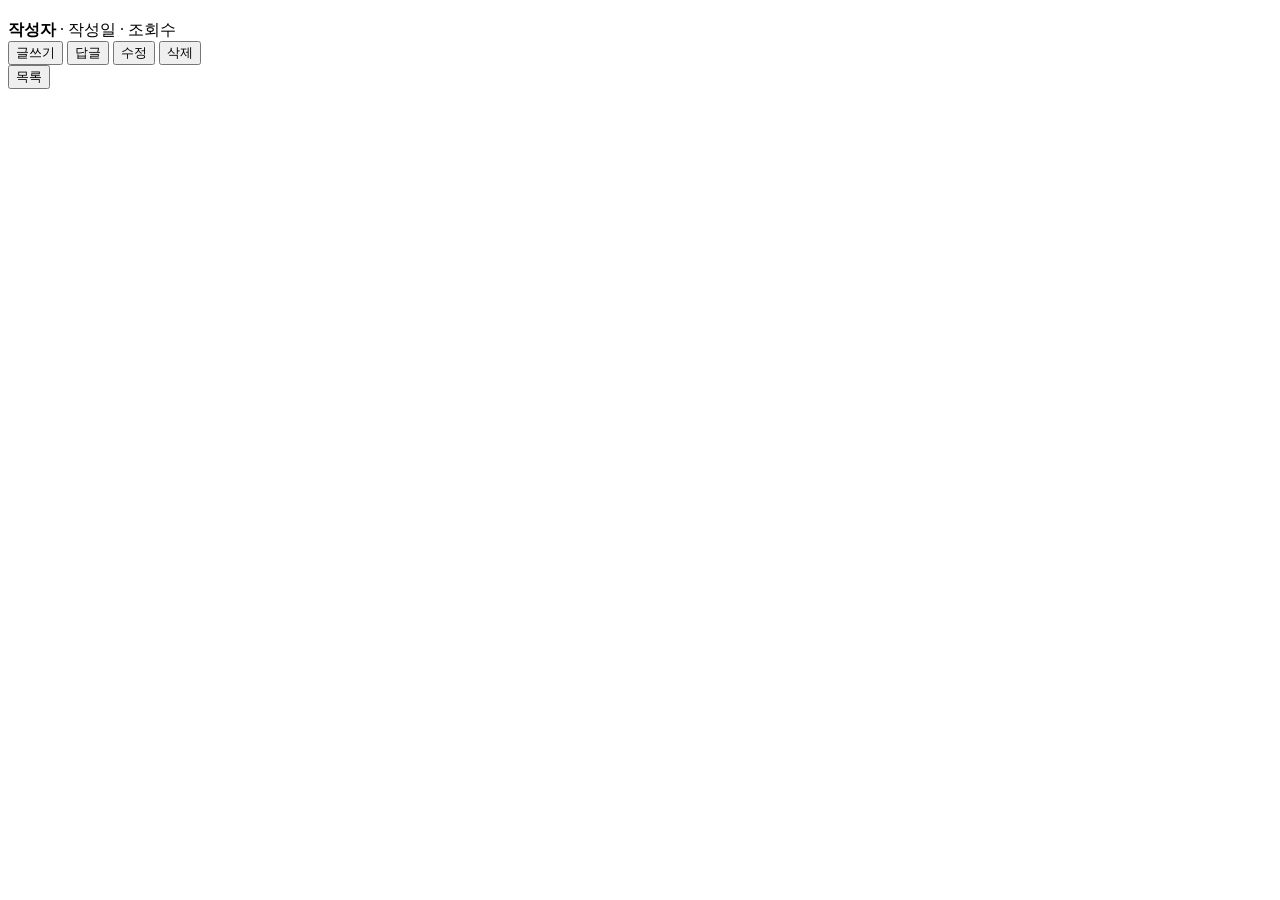
==== src/main/resources/templates/views/post/detail.html @ 4884bba9 "add: common, post template views" ====
<!DOCTYPE html>
<html xmlns:th="http://www.thymeleaf.org"
      xmlns:layout="http://www.ultraq.net.nz/thymeleaf/layout"
      layout:decorate="~{/layout/default}">

<th:block layout:fragment="style">
    <link rel="stylesheet" th:href="@{/libs/toastui-editor/css/toastui-editor.min.css}"/>
    <link rel="stylesheet" th:href="@{/css/post.css}"/>
</th:block>

<th:block layout:fragment="content">
    <div class="content">
        <h2 class="blind" th:text="#{page.post}"></h2>

        <div class="sec_post">
            <!-- post-head -->
            <div class="post-head">
                <div class="ui item">
                    <p class="title"></p>
                </div>
                <div class="ui item">
                    <strong class="writer">작성자</strong>
                    <span> &middot; </span>
                    <span class="date">작성일</span>
                    <span> &middot; </span>
                    <span class="views">조회수</span>
                </div>
            </div>
            <!-- post-body -->
            <div class="post-body">
                <div id="viewer"></div>
            </div>
            <!-- post-foot -->
            <div class="post-foot">
                <div class="buttons">
                    <div class="left">
                        <button type="button" class="ui primary button large" th:text="#{button.add}">글쓰기</button>
                        <button type="button" class="ui  button large" th:text="#{button.reply}">답글</button>
                        <button type="button" class="ui button large" th:text="#{button.edit}">수정</button>
                        <button type="button" class="ui button large" th:text="#{button.remove}">삭제</button>
                    </div>
                    <div class="right">
                        <button type="button" class="ui button large" th:text="#{button.list}">목록</button>
                    </div>
                </div>
            </div>
        </div>
    </div>
</th:block>

<th:block layout:fragment="script">
    <script th:src="@{/libs/toastui-editor/js/toastui-editor-all.min.js}"></script>
    <script th:src="@{/js/post.js}"></script>
</th:block>
</html>
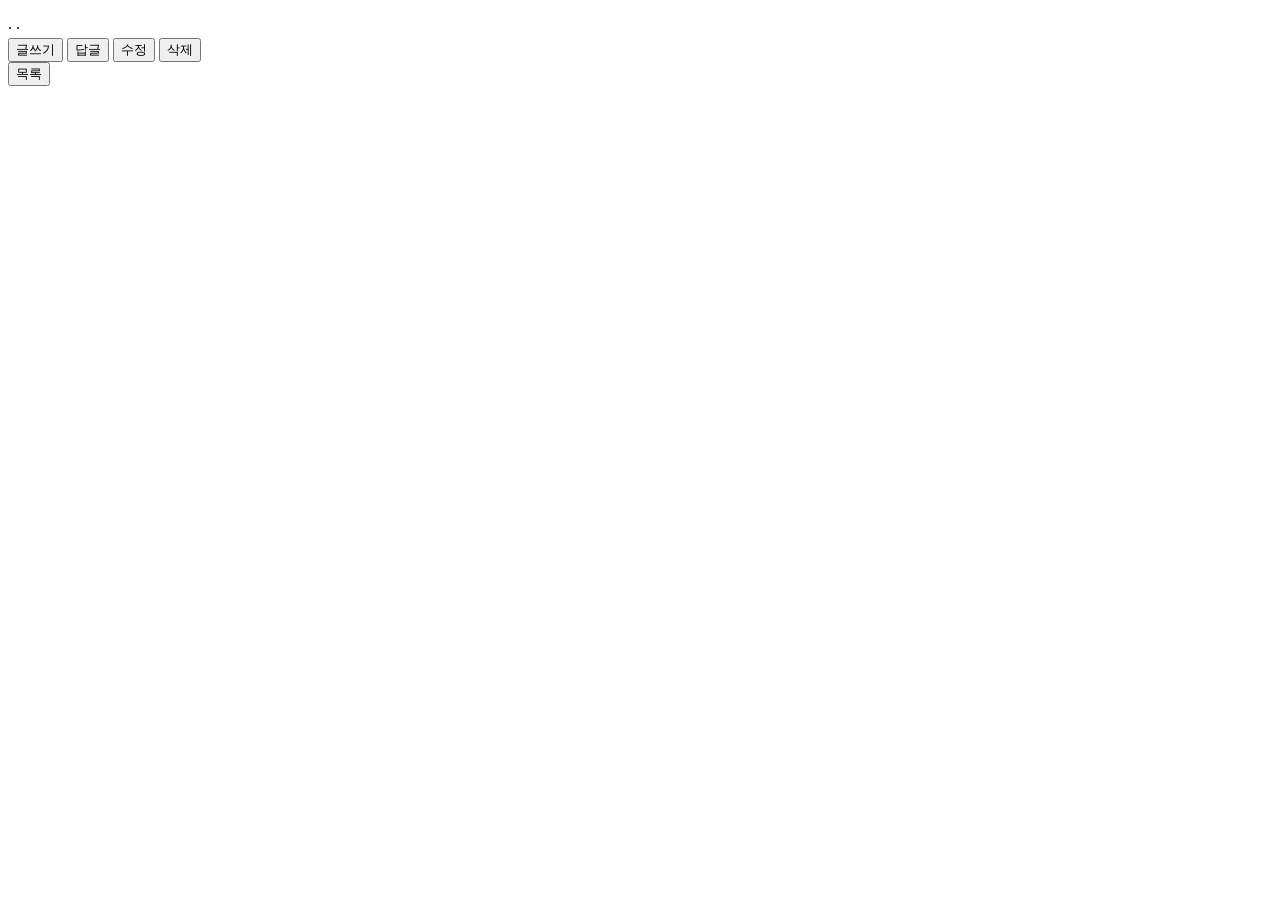
==== commit 1dcf1965: "refactor: 게시글 조회 페이지 수정 (th:field, ..)" ====
--- a/src/main/resources/templates/views/post/detail.html
+++ b/src/main/resources/templates/views/post/detail.html
@@ -13,37 +13,40 @@
         <h2 class="blind" th:text="#{page.post}"></h2>
 
         <div class="sec_post">
-            <!-- post-head -->
-            <div class="post-head">
-                <div class="ui item">
-                    <p class="title"></p>
-                </div>
-                <div class="ui item">
-                    <strong class="writer">작성자</strong>
-                    <span> &middot; </span>
-                    <span class="date">작성일</span>
-                    <span> &middot; </span>
-                    <span class="views">조회수</span>
-                </div>
-            </div>
-            <!-- post-body -->
-            <div class="post-body">
-                <div id="viewer"></div>
-            </div>
-            <!-- post-foot -->
-            <div class="post-foot">
-                <div class="buttons">
-                    <div class="left">
-                        <button type="button" class="ui primary button large" th:text="#{button.add}">글쓰기</button>
-                        <button type="button" class="ui  button large" th:text="#{button.reply}">답글</button>
-                        <button type="button" class="ui button large" th:text="#{button.edit}">수정</button>
-                        <button type="button" class="ui button large" th:text="#{button.remove}">삭제</button>
+            <form id="detailForm" name="postForm" action="add.html" th:action method="post" th:object="${post}">
+                <input type="hidden" th:field="*{id}">
+                <!-- post-head -->
+                <div class="post-head">
+                    <div class="ui item">
+                        <p class="title" th:text="*{title}"></p>
                     </div>
-                    <div class="right">
-                        <button type="button" class="ui button large" th:text="#{button.list}">목록</button>
+                    <div class="ui item">
+                        <strong class="writer" th:text="*{writer}"></strong>
+                        <span> &middot; </span>
+                        <span class="date" th:text="*{createdAt}"></span>
+                        <span> &middot; </span>
+                        <span class="views" th:text="'조회수 '+ *{views}"></span>
                     </div>
                 </div>
-            </div>
+                <!-- post-body -->
+                <div class="post-body">
+                    <div id="viewer" th:utext="*{content}"></div>
+                </div>
+                <!-- post-foot -->
+                <div class="post-foot">
+                    <div class="buttons">
+                        <div class="left">
+                            <button type="button" class="ui primary button large" th:text="#{button.add}" th:onclick="|postFormAction.addForm()|">글쓰기</button>
+                            <button type="button" class="ui  button large" th:text="#{button.reply}" th:onclick="|postFormAction.replyForm(${id})|">답글</button>
+                            <button type="button" class="ui button large" th:text="#{button.edit}" th:onclick="|postFormAction.editForm(${id})|">수정</button>
+                            <button type="button" class="ui button large" th:text="#{button.remove}" th:onclick="|postFormAction.removePost(${id})|">삭제</button>
+                        </div>
+                        <div class="right">
+                            <button type="button" class="ui button large" th:text="#{button.list}" th:onclick="|postFormAction.getList()|">목록</button>
+                        </div>
+                    </div>
+                </div>
+            </form>
         </div>
     </div>
 </th:block>
